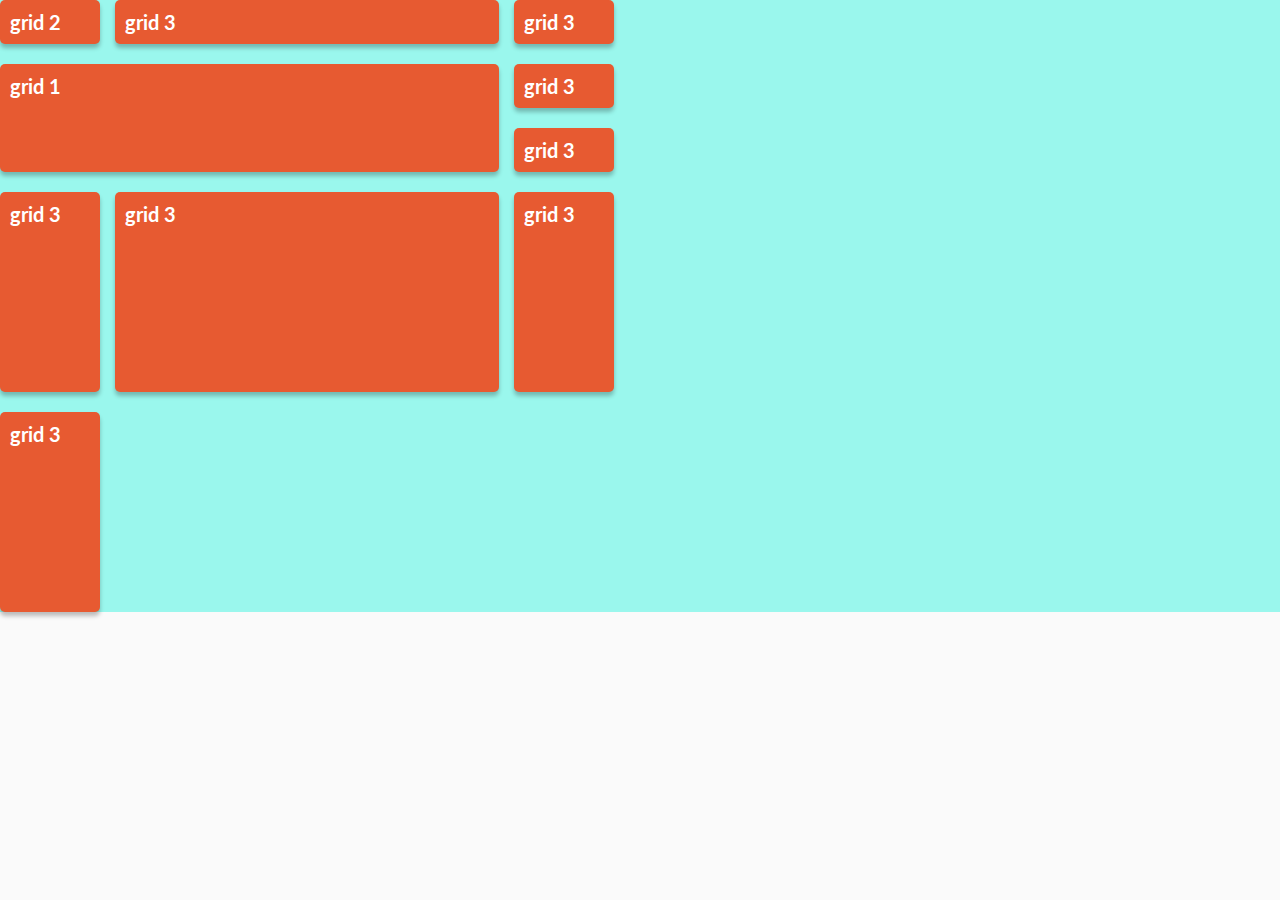
==== 41-flex-grid/grid.html @ df1dee2f "41-flex test" ====
<!DOCTYPE html>
<html lang="en">
<head>
  <meta charset="UTF-8">
  <meta name="viewport" content="width=device-width, initial-scale=1.0">
  <title>Document</title>
  <link href="https://fonts.googleapis.com/css2?family=Lato:wght@300;400;700;900&display=swap" rel="stylesheet">
  <link rel="stylesheet" href="main.css">
  <link rel="stylesheet" href="grid.css">
</head>
<body>

  <!-- <header class="header">
    <div class="logo"></div>

    <form class="search-form">
      <input type="text" class="search-input"
          placeholder="Search"
          aria-label="Search something">
      <button type="submit" class="search-btn">
        Search
      </button>
    </form>

    <div class="search-options">
      <button class="search-option">Bike</button>
      <button class="search-option">Sunglasses</button>
      <button class="search-option">Laptop</button>
      <button class="search-option">Phone</button>
    </div>

    <div class="login"></div>
  </header> -->

  <div class="grid-container">
    <p class="grid-item grid-item-1">grid 1</p>
    <p class="grid-item">grid 2</p>
    <p class="grid-item">grid 3</p>
    <p class="grid-item">grid 3</p>
    <p class="grid-item">grid 3</p>
    <p class="grid-item">grid 3</p>
    <p class="grid-item">grid 3</p>
    <p class="grid-item">grid 3</p>
    <p class="grid-item">grid 3</p>
    <p class="grid-item">grid 3</p>
  </div>

</body>
</html>
---- 41-flex-grid/main.css ----
body, html {
  margin: 0;
  font-size: 20px;
  font-family: Lato, sans-serif;
  background-color: #FAFAFA;
}

p {
  margin: 0;
}

* {
  box-sizing: border-box;
}

.flex-container, .grid-container {
  background-color: #9af7ed;
}


.flex-item, .grid-item {
  background-color: #E75A31;
  font-weight: bold;
  color: #fff;
  box-shadow: 0px 4px 4px rgba(0, 0, 0, 0.25);
  border-radius: 5px;
  padding: 10px;
}
---- 41-flex-grid/grid.css ----
.grid-container {
  display: grid;

  grid-template-columns: 100px 30% 100px;
  grid-template-rows: repeat(3, 1fr);
  row-gap: 20px;
  column-gap: 15px;
  grid-auto-rows: 200px;
}

.grid-item {

}

.grid-item-1 {

  grid-column: 1 / 3;
  grid-row: 2 / 4;
}

input, button {
  border: none;
  font-family: inherit;
  font-size: 16px;
  font-weight: bold;
}


.header {
  padding: 20px 10px;
  background-color: burlywood;

  display: grid;
  grid-template-columns: min-content 1fr min-content;
  column-gap: 20px;
}

.logo {
  height: 50px;
  width: 50px;
  background-color: crimson;
}

.login {
  height: 50px;
  width: 70px;
  background-color: darkcyan;
}

.search-form {
  display: grid;
  grid-template-columns: 1fr min-content;
  height: 50px;
}

.search-input {
  padding-left: 10px;
}

.search-options {
  margin-top: 10px;
  display: grid;
  grid-auto-flow: column;
  grid-column-gap: 20px;
  grid-row: 2;
  grid-column: 2;
}

.search-option {
  background-color: lightcoral;
  padding: 5px;
}
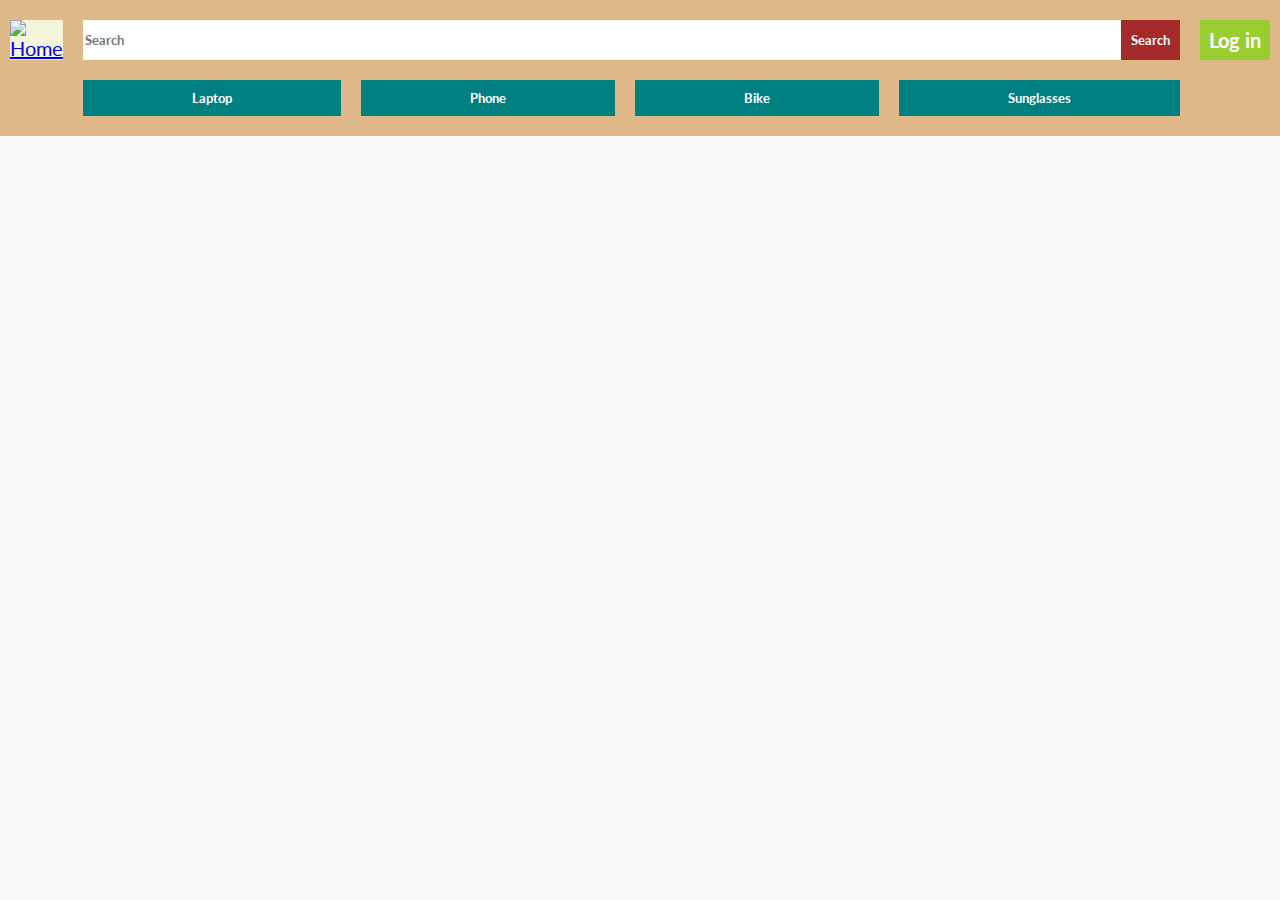
==== commit 4384f0fc: "41-flex-grid" ====
--- a/41-flex-grid/grid.html
+++ b/41-flex-grid/grid.html
@@ -10,30 +10,9 @@
 </head>
 <body>
 
-  <!-- <header class="header">
-    <div class="logo"></div>
 
-    <form class="search-form">
-      <input type="text" class="search-input"
-          placeholder="Search"
-          aria-label="Search something">
-      <button type="submit" class="search-btn">
-        Search
-      </button>
-    </form>
-
-    <div class="search-options">
-      <button class="search-option">Bike</button>
-      <button class="search-option">Sunglasses</button>
-      <button class="search-option">Laptop</button>
-      <button class="search-option">Phone</button>
-    </div>
-
-    <div class="login"></div>
-  </header> -->
-
-  <div class="grid-container">
-    <p class="grid-item grid-item-1">grid 1</p>
+  <!-- <div class="grid-container">
+    <p class="grid-item grid-test">grid 1</p>
     <p class="grid-item">grid 2</p>
     <p class="grid-item">grid 3</p>
     <p class="grid-item">grid 3</p>
@@ -43,7 +22,35 @@
     <p class="grid-item">grid 3</p>
     <p class="grid-item">grid 3</p>
     <p class="grid-item">grid 3</p>
-  </div>
+    <p class="grid-item">grid 3</p>
+    <p class="grid-item">grid 3</p>
+    <p class="grid-item">grid x</p>
+    <p class="grid-item">grid y</p>
+    <p class="grid-item">grid z</p>
+
+  </div> -->
+
+
+
+  <header class="header">
+    <a href="#" class="logo-link">
+      <img src="https://cursor.education/static/images/logo-white.png" alt="Home">
+    </a>
+
+    <form action="" class="search-form">
+      <input placeholder="Search" class="search-input" type="text" aria-label="Search">
+      <button class="search-btn" type="submit">Search</button>
+    </form>
+
+    <div class="search-options">
+      <button type="button" class="search-option">Laptop</button>
+      <button type="button" class="search-option">Phone</button>
+      <button type="button" class="search-option">Bike</button>
+      <button type="button" class="search-option">Sunglasses</button>
+    </div>
+
+    <button class="login-btn">Log in</button>
+  </header>
 
 </body>
 </html>
--- a/41-flex-grid/grid.css
+++ b/41-flex-grid/grid.css
@@ -1,72 +1,81 @@
 .grid-container {
   display: grid;
-
-  grid-template-columns: 100px 30% 100px;
-  grid-template-rows: repeat(3, 1fr);
-  row-gap: 20px;
+  grid-template-columns: 100px 100px 100px 1fr 1fr;
+  grid-template-rows: repeat(3, 100px);
+  row-gap: 10px;
   column-gap: 15px;
-  grid-auto-rows: 200px;
+  /* justify-items: center;
+  align-items: end; */
+  /* justify-content: space-evenly;
+  align-content: space-between; */
+  /* grid-auto-columns: 50px; */
+  /* grid-auto-rows: 50px; */
+  grid-auto-flow: dense;
 }
 
 .grid-item {
 
 }
 
-.grid-item-1 {
 
-  grid-column: 1 / 3;
-  grid-row: 2 / 4;
+.grid-test {
+  grid-column: 2 / 5;
+  /* grid-row: 1 / 3; */
 }
 
 input, button {
   border: none;
   font-family: inherit;
-  font-size: 16px;
   font-weight: bold;
+  color: white;
 }
 
-
 .header {
-  padding: 20px 10px;
-  background-color: burlywood;
-
   display: grid;
   grid-template-columns: min-content 1fr min-content;
   column-gap: 20px;
+  row-gap: 20px;
+  background-color: burlywood;
+  padding: 20px 10px;
 }
 
-.logo {
-  height: 50px;
-  width: 50px;
-  background-color: crimson;
+.logo-link {
+  background-color: beige;
+  height: 40px;
 }
 
-.login {
-  height: 50px;
-  width: 70px;
-  background-color: darkcyan;
+.logo-link img {
+  width: 40px;
 }
 
 .search-form {
   display: grid;
-  grid-template-columns: 1fr min-content;
-  height: 50px;
+  grid-template-columns: 1fr auto;
+  height: 40px;
 }
 
-.search-input {
-  padding-left: 10px;
+.search-btn {
+  background-color: brown;
+  padding: 0 10px;
 }
 
 .search-options {
-  margin-top: 10px;
   display: grid;
   grid-auto-flow: column;
-  grid-column-gap: 20px;
+  grid-column: 2;
   grid-row: 2;
-  grid-column: 2;
+  column-gap: 20px;
 }
 
 .search-option {
-  background-color: lightcoral;
-  padding: 5px;
+  padding: 10px;
+  background-color: teal;
 }
+
+.login-btn {
+  background-color: yellowgreen;
+  width: 70px;
+  height: 40px;
+  font-size: 20px;
+}
+
